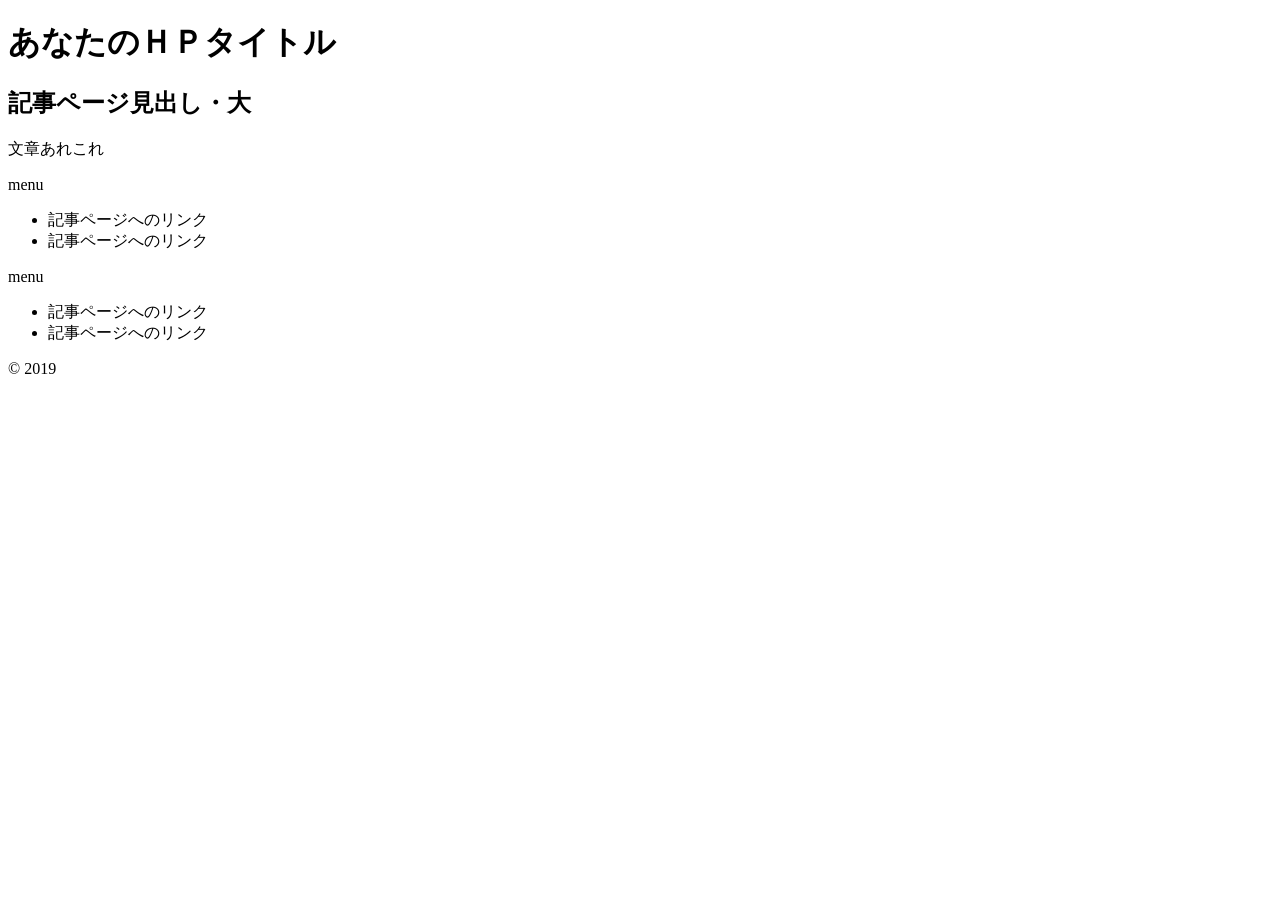
==== index.html @ d80252bb "Update index.html" ====
<!DOCTYPE html>
<html lang="ja">
<head>
<meta charset="UTF-8">
<title>あなたのＨＰタイトル</title>
<meta name="description" content="説明文">
<meta name="keywords" content="キーワード">
<meta name="viewport" content="width=device-width, initial-scale=1">
<link rel="stylesheet" href="index.css">
</head>
<body>
<div id="outer">
<header>
<div id="logo"><h1>あなたのＨＰタイトル</h1></div>
</header>
<div id="content">
<main>
<div id="inner">
<h2>記事ページ見出し・大</h2>
<p>文章あれこれ</p>
</div></main>
<aside>
<div id="aside-inner">
<nav id="left">
<div class="title">menu</div>
<div class="side">
<ul>
<li>記事ページへのリンク</li>
<li>記事ページへのリンク</li>
</ul>
</div>
</nav>
<nav id="right">
<div class="title">menu</div>
<div class="side">
<ul>
<li>記事ページへのリンク</li>
<li>記事ページへのリンク</li>
</ul>
</div>
</nav>
</div>
</aside>
</div>
<footer>© 2019 </footer>
</div>
</body>
</html>
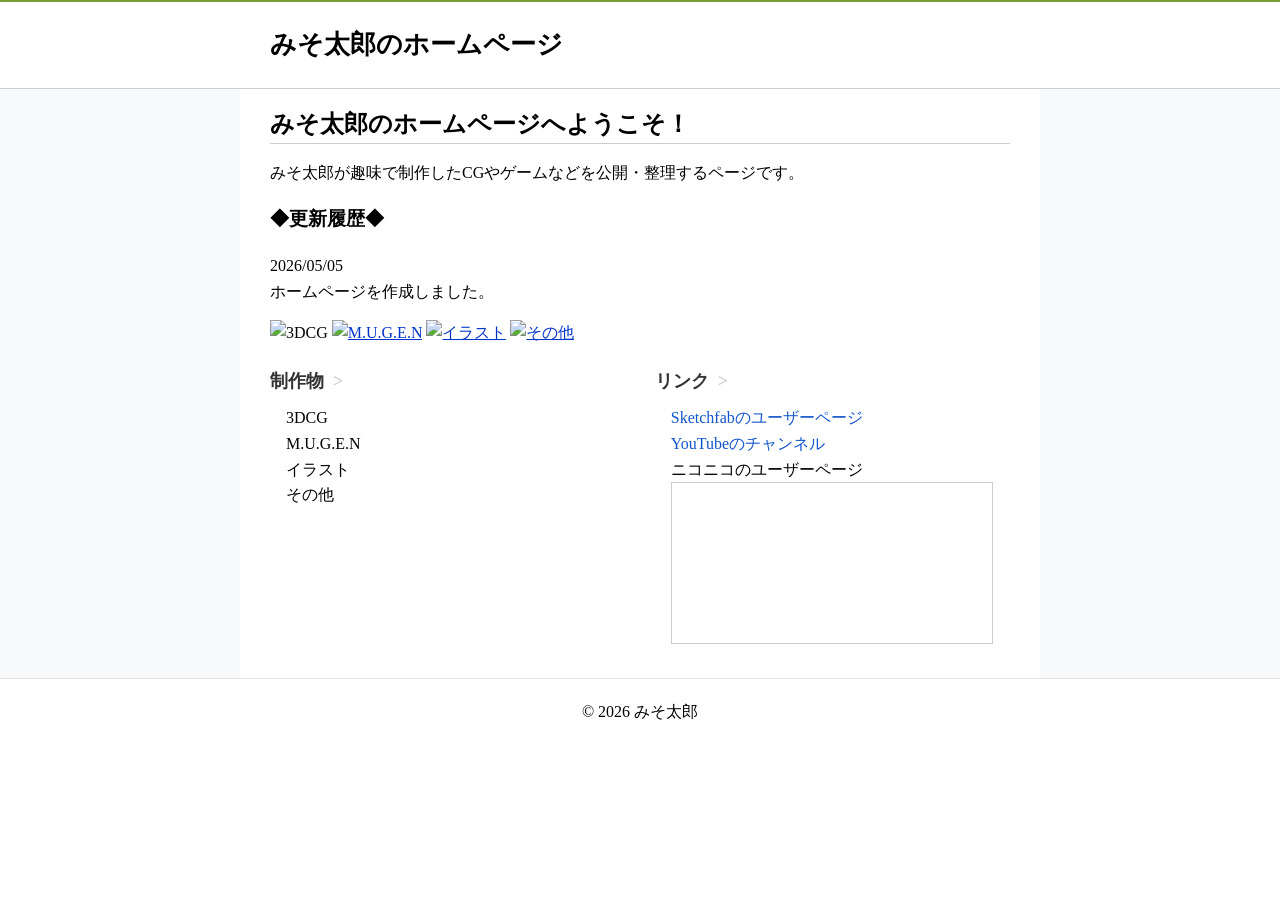
==== commit 6848c8e4: "Update index.html" ====
--- a/index.html
+++ b/index.html
@@ -2,47 +2,61 @@
 <html lang="ja">
 <head>
 <meta charset="UTF-8">
-<title>あなたのＨＰタイトル</title>
-<meta name="description" content="説明文">
-<meta name="keywords" content="キーワード">
+<title>みそ太郎のホームページ</title>
+<meta name="description" content="みそ太郎が制作したCGやゲームなどを公開・整理するページです。">
+<meta name="keywords" content="MUGEN,ドット絵,3DCG,sketchfab,みそ太郎">
 <meta name="viewport" content="width=device-width, initial-scale=1">
 <link rel="stylesheet" href="index.css">
 </head>
 <body>
 <div id="outer">
 <header>
-<div id="logo"><h1>あなたのＨＰタイトル</h1></div>
+<div id="logo"><div id="head-inner"><h1>みそ太郎のホームページ</h1>
 </header>
 <div id="content">
 <main>
+
 <div id="inner">
-<h2>記事ページ見出し・大</h2>
-<p>文章あれこれ</p>
+<h2>みそ太郎のホームページへようこそ！</h2>
+<p>みそ太郎が趣味で制作したCGやゲームなどを公開・整理するページです。</p>
+<h3>◆更新履歴◆</h3>
+<p>
+2026/05/05</br>
+ホームページを作成しました。
+</p>
+<img src="button1.png" title="3DCG"  style="width:49%;">
+<a href="MUGEN.html"><img src="button2.png" title="M.U.G.E.N"  style="width:49%;"></a>
+<a href="Illustration.html"><img src="button3.png" title="イラスト" style="width:49%;"></a>
+<a href="Other.html"><img src="button4.png" title="その他"  style="width:49%;"></a>
 </div></main>
 <aside>
 <div id="aside-inner">
 <nav id="left">
-<div class="title">menu</div>
+<div class="title">制作物</div>
 <div class="side">
 <ul>
-<li>記事ページへのリンク</li>
-<li>記事ページへのリンク</li>
+<li>3DCG</li>
+<li>M.U.G.E.N</li>
+<li>イラスト</li>
+<li>その他</li>
 </ul>
 </div>
 </nav>
 <nav id="right">
-<div class="title">menu</div>
+<div class="title">リンク</div>
 <div class="side">
 <ul>
-<li>記事ページへのリンク</li>
-<li>記事ページへのリンク</li>
+<li><a href="https://sketchfab.com/nama_140" target="_blank">Sketchfabのユーザーページ</a></li>
+<li><a href="https://youtube.com/channel/UCvBHgTDL07BAqeDQsRByVtA?si=WzSdqzrlOG0KRc3T" target="_blank">YouTubeのチャンネル</a></li>
+<li>ニコニコのユーザーページ</a></li>
+<iframe width="320" height="160" src="https://ext.nicovideo.jp/thumb_user/14583341" scrolling="no" style="border:solid 1px #CCC;" frameborder="0">みそ太郎</iframe>
 </ul>
 </div>
 </nav>
 </div>
 </aside>
 </div>
-<footer>© 2019 </footer>
+<footer>© 2026 みそ太郎 </footer>
 </div>
 </body>
 </html>
--- a/index.css
+++ b/index.css
@@ -0,0 +1,299 @@
+@charset "UTF-8";
+body {
+	margin: 0;
+	padding: 0;
+}
+#outer {
+	padding: 0;
+	border-top: 2px solid #7a9f37;
+	line-height: 1.6;
+}
+header {
+	padding: 0;
+	border-bottom: 1px #ccc solid;
+}
+#content {
+	background-color: #f8f9fa;
+}
+main {
+	display: block;
+	background-color: #fff;
+	margin: 0 auto;
+	width: 800px;
+	padding: 0;
+}
+#inner {
+	padding: 16px 30px;
+}
+aside {
+	margin: 0 auto;
+	width: 800px;
+	padding: 0;
+	overflow: auto;
+	background-color: #fff;
+}
+#aside-inner {
+	padding: 0 30px;
+}
+#left {
+	float: left;
+	width: 48%;
+}
+#right {
+	width: 48%;
+	float: right;
+	box-sizing: border-box;
+}
+ul {
+	margin: 1em 0 1em 1.5em;
+	padding: 0;
+}
+ol {
+	margin: 0 0 0 2em;
+	padding: 0;
+}
+li {
+	list-style: none;
+}
+ol li {
+	list-style-type: decimal;
+}
+p {
+	margin: 1em 0;
+	word-wrap: break-word;
+}
+img {
+	max-width: 100%;
+	height: auto;
+}
+hr {
+	border-width: 1px 0 0 0;
+	border-style: solid;
+	border-color: #ccc;
+	height: 1px;
+}
+a {
+	color: #03c;
+	text-decoration: underline;
+}
+a:hover {
+	color: #224495;
+	text-decoration: none;
+}
+#logo {
+	font-size: 16px;
+	padding: 22px 0 22px 0;
+	margin: 0 auto;
+	width: 740px;
+}
+#logo a {
+	font-weight: bold;
+	color: rgba(0, 0, 0, 1);
+	text-decoration: none;
+}
+#logo a:hover {
+	text-decoration: underline;
+}
+h1 {
+	font-size: 26px;
+	padding: 0;
+	margin: 0;
+}
+h2 {
+	margin: 0;
+	font-size: 24px;
+	padding: 0;
+	border-bottom: 1px solid #ccc;
+}
+.title {
+	font-size: 18px;
+	color: #333;
+	padding: 5px 0;
+	font-weight: bold;
+}
+.side {
+	padding: 0 0 10px 0;
+}
+.side ul {
+	margin: 0.3em 0 1em 1em;
+}
+.side li {
+	line-height: 1.6;
+}
+.side li a {
+	color: #1155cc;
+	text-decoration: none;
+}
+.side li a:hover {
+	color: #224495;
+	text-decoration: underline;
+}
+.title a {
+	text-decoration: none;
+	color: #363636;
+}
+.title a:hover {
+	text-decoration: underline;
+	color: #0036c6;
+}
+.title:after {
+	content: ">";
+	color: #ccc;
+	font-weight: bold;
+	padding-left: 9px;
+}
+footer {
+	padding-top: 20px;
+	height: 150px;
+	clear: left;
+	text-align: center;
+	position: relative;
+	border-top: 1px #e3e3e3 solid;
+}
+footer a {
+	color: #444;
+	text-decoration: none;
+}
+footer a:hover {
+	color: #036;
+	text-decoration: underline;
+}
+@media screen and (min-width:768px) and (max-width:1024px) {
+#outer {
+	width: 100%;
+	padding: 0;
+	font-size: 100%;
+	margin: 0;
+}
+header {
+	padding: 0 30px 10px 30px;
+}
+#logo {
+	width: auto;
+}
+main {
+	width: 100%;
+	padding: 0;
+}
+#inner {
+	padding: 0 30px 10px 30px;
+}
+aside {
+	width: 100%;
+	padding: 0;
+}
+.side {
+	padding: 0;
+	font-size: 100%;
+}
+footer {
+	font-size: 14px;
+}
+}
+@media screen and (max-device-width: 480px) {
+#outer {
+	width: 100%;
+	font-size: 100%;
+	padding: 0;
+	margin: 0;
+	border-left: none;
+	border-right: none;
+}
+header {
+	font-size: 100%;
+	padding: 0;
+	margin: 0;
+}
+#logo {
+	width: 94%;
+	padding: 20px 0 10px 10px;
+	margin: 0;
+}
+h1 {
+	width: 100%;
+	margin: 0;
+	padding: 0;
+	line-height: 1.3;
+	font-size: 20px;
+}
+h2 {
+	margin: 10px 0 0 0;
+	padding: 5px 0 5px 0;
+	line-height: 1.3;
+	font-size: 18px;
+}
+main {
+	font-size: 100%;
+	width: 100%;
+}
+main a {
+	color: #006ccc;
+	font-weight: bold;
+}
+#inner {
+	padding: 0 10px 10px 10px;
+	margin: 0;
+}
+aside {
+	float: none;
+	width: 100%;
+}
+#aside-inner {
+	padding: 0;
+}
+#left {
+	margin: 0;
+	float: none;
+	width: 100%;
+	padding-left: 0;
+}
+#right {
+	margin: 0;
+	float: none;
+	width: 100%;
+	border-left: none;
+	padding-left: 0;
+	padding-right: 0;
+}
+.title {
+	margin-left: 0.2em;
+	border-bottom: 1px #ccc solid;
+	font-size: 120%;
+	padding: 3px 0 10px 6px;
+	width: auto;
+}
+.title a {
+	color: #006ccc;
+	text-decoration: none;
+}
+.side {
+	font-size: 87.5%;
+}
+.side ul {
+	margin: 0 0 1em 0.2em;
+}
+.side li {
+	list-style-image: none;
+	list-style: none;
+	padding: 0;
+	border-bottom: 1px #ccc solid;
+}
+.side li a {
+	height: 44px;
+	line-height: 44px;
+	padding: 0 0 0 8px;
+	color: #444;
+	display: block;
+	font-weight: bold;
+	text-decoration: none;
+}
+.side li a:hover {
+	color: #1155cc;
+}
+footer {
+	height: 150px;
+	padding: 0;
+	margin: 0;
+	border-top: none;
+}
+}
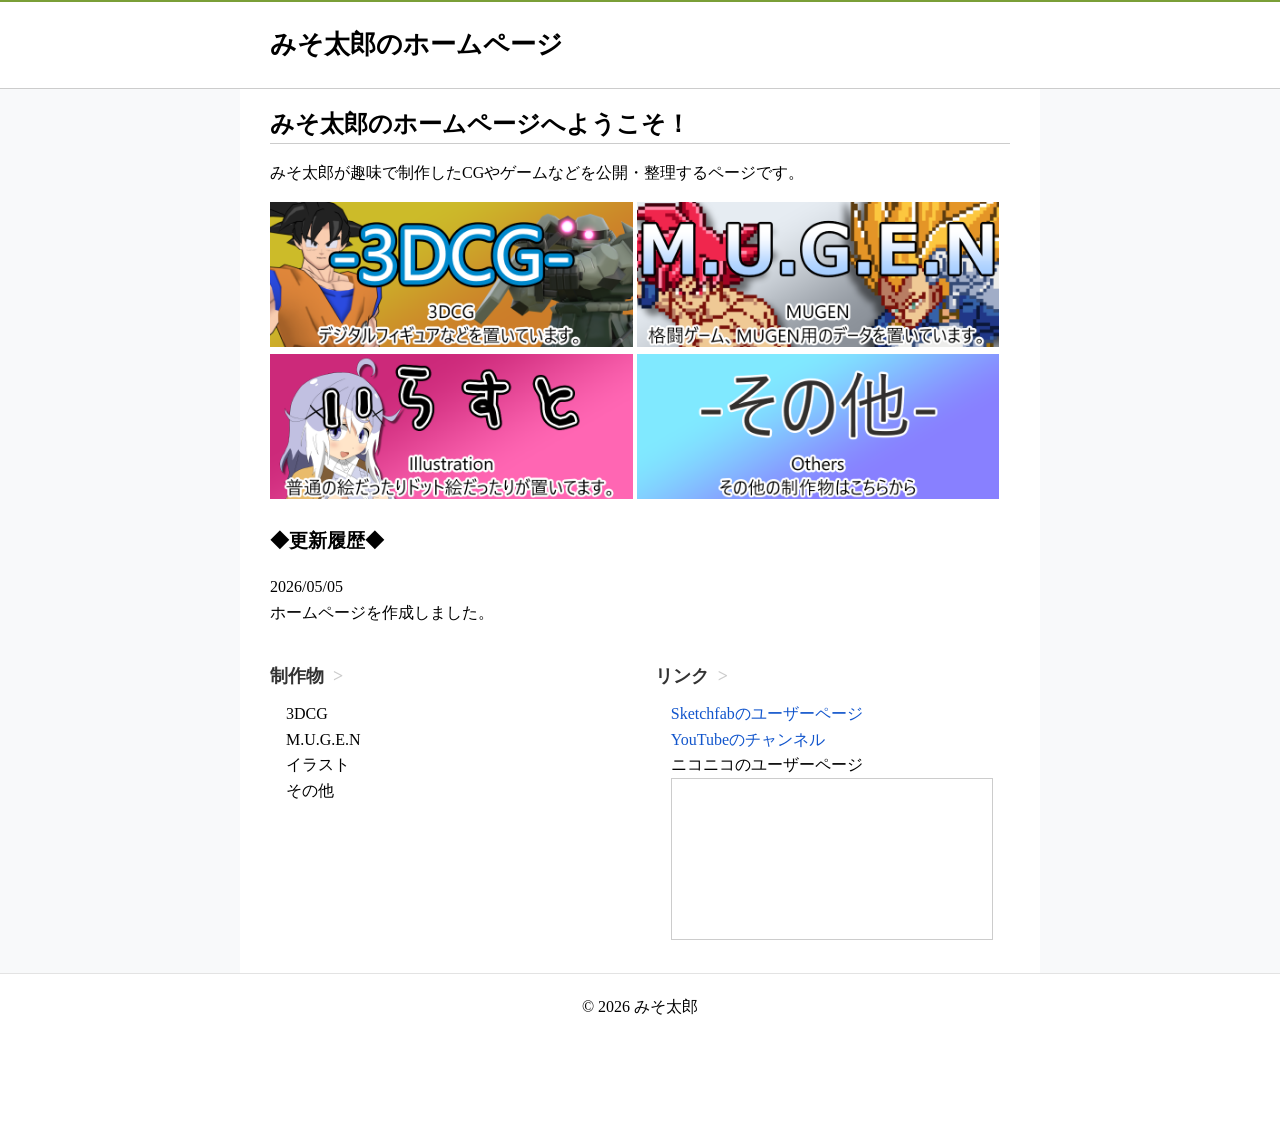
==== commit 12b0168c: "各種ファイルアップロード" ====
--- a/index.html
+++ b/index.html
@@ -19,15 +19,15 @@
 <div id="inner">
 <h2>みそ太郎のホームページへようこそ！</h2>
 <p>みそ太郎が趣味で制作したCGやゲームなどを公開・整理するページです。</p>
+<img src="button1.png" title="3DCG"  style="width:49%;">
+<a href="MUGEN.html"><img src="button2.png" title="M.U.G.E.N"  style="width:49%;"></a>
+<a href="Illustration.html"><img src="button3.png" title="イラスト" style="width:49%;"></a>
+<a href="Other.html"><img src="button4.png" title="その他"  style="width:49%;"></a>
 <h3>◆更新履歴◆</h3>
 <p>
 2026/05/05</br>
 ホームページを作成しました。
 </p>
-<img src="button1.png" title="3DCG"  style="width:49%;">
-<a href="MUGEN.html"><img src="button2.png" title="M.U.G.E.N"  style="width:49%;"></a>
-<a href="Illustration.html"><img src="button3.png" title="イラスト" style="width:49%;"></a>
-<a href="Other.html"><img src="button4.png" title="その他"  style="width:49%;"></a>
 </div></main>
 <aside>
 <div id="aside-inner">
@@ -59,4 +59,4 @@
 <footer>© 2026 みそ太郎 </footer>
 </div>
 </body>
-</html>
+</html>
--- a/index.css
+++ b/index.css
@@ -1,299 +1,299 @@
-@charset "UTF-8";
-body {
-	margin: 0;
-	padding: 0;
-}
-#outer {
-	padding: 0;
-	border-top: 2px solid #7a9f37;
-	line-height: 1.6;
-}
-header {
-	padding: 0;
-	border-bottom: 1px #ccc solid;
-}
-#content {
-	background-color: #f8f9fa;
-}
-main {
-	display: block;
-	background-color: #fff;
-	margin: 0 auto;
-	width: 800px;
-	padding: 0;
-}
-#inner {
-	padding: 16px 30px;
-}
-aside {
-	margin: 0 auto;
-	width: 800px;
-	padding: 0;
-	overflow: auto;
-	background-color: #fff;
-}
-#aside-inner {
-	padding: 0 30px;
-}
-#left {
-	float: left;
-	width: 48%;
-}
-#right {
-	width: 48%;
-	float: right;
-	box-sizing: border-box;
-}
-ul {
-	margin: 1em 0 1em 1.5em;
-	padding: 0;
-}
-ol {
-	margin: 0 0 0 2em;
-	padding: 0;
-}
-li {
-	list-style: none;
-}
-ol li {
-	list-style-type: decimal;
-}
-p {
-	margin: 1em 0;
-	word-wrap: break-word;
-}
-img {
-	max-width: 100%;
-	height: auto;
-}
-hr {
-	border-width: 1px 0 0 0;
-	border-style: solid;
-	border-color: #ccc;
-	height: 1px;
-}
-a {
-	color: #03c;
-	text-decoration: underline;
-}
-a:hover {
-	color: #224495;
-	text-decoration: none;
-}
-#logo {
-	font-size: 16px;
-	padding: 22px 0 22px 0;
-	margin: 0 auto;
-	width: 740px;
-}
-#logo a {
-	font-weight: bold;
-	color: rgba(0, 0, 0, 1);
-	text-decoration: none;
-}
-#logo a:hover {
-	text-decoration: underline;
-}
-h1 {
-	font-size: 26px;
-	padding: 0;
-	margin: 0;
-}
-h2 {
-	margin: 0;
-	font-size: 24px;
-	padding: 0;
-	border-bottom: 1px solid #ccc;
-}
-.title {
-	font-size: 18px;
-	color: #333;
-	padding: 5px 0;
-	font-weight: bold;
-}
-.side {
-	padding: 0 0 10px 0;
-}
-.side ul {
-	margin: 0.3em 0 1em 1em;
-}
-.side li {
-	line-height: 1.6;
-}
-.side li a {
-	color: #1155cc;
-	text-decoration: none;
-}
-.side li a:hover {
-	color: #224495;
-	text-decoration: underline;
-}
-.title a {
-	text-decoration: none;
-	color: #363636;
-}
-.title a:hover {
-	text-decoration: underline;
-	color: #0036c6;
-}
-.title:after {
-	content: ">";
-	color: #ccc;
-	font-weight: bold;
-	padding-left: 9px;
-}
-footer {
-	padding-top: 20px;
-	height: 150px;
-	clear: left;
-	text-align: center;
-	position: relative;
-	border-top: 1px #e3e3e3 solid;
-}
-footer a {
-	color: #444;
-	text-decoration: none;
-}
-footer a:hover {
-	color: #036;
-	text-decoration: underline;
-}
-@media screen and (min-width:768px) and (max-width:1024px) {
-#outer {
-	width: 100%;
-	padding: 0;
-	font-size: 100%;
-	margin: 0;
-}
-header {
-	padding: 0 30px 10px 30px;
-}
-#logo {
-	width: auto;
-}
-main {
-	width: 100%;
-	padding: 0;
-}
-#inner {
-	padding: 0 30px 10px 30px;
-}
-aside {
-	width: 100%;
-	padding: 0;
-}
-.side {
-	padding: 0;
-	font-size: 100%;
-}
-footer {
-	font-size: 14px;
-}
-}
-@media screen and (max-device-width: 480px) {
-#outer {
-	width: 100%;
-	font-size: 100%;
-	padding: 0;
-	margin: 0;
-	border-left: none;
-	border-right: none;
-}
-header {
-	font-size: 100%;
-	padding: 0;
-	margin: 0;
-}
-#logo {
-	width: 94%;
-	padding: 20px 0 10px 10px;
-	margin: 0;
-}
-h1 {
-	width: 100%;
-	margin: 0;
-	padding: 0;
-	line-height: 1.3;
-	font-size: 20px;
-}
-h2 {
-	margin: 10px 0 0 0;
-	padding: 5px 0 5px 0;
-	line-height: 1.3;
-	font-size: 18px;
-}
-main {
-	font-size: 100%;
-	width: 100%;
-}
-main a {
-	color: #006ccc;
-	font-weight: bold;
-}
-#inner {
-	padding: 0 10px 10px 10px;
-	margin: 0;
-}
-aside {
-	float: none;
-	width: 100%;
-}
-#aside-inner {
-	padding: 0;
-}
-#left {
-	margin: 0;
-	float: none;
-	width: 100%;
-	padding-left: 0;
-}
-#right {
-	margin: 0;
-	float: none;
-	width: 100%;
-	border-left: none;
-	padding-left: 0;
-	padding-right: 0;
-}
-.title {
-	margin-left: 0.2em;
-	border-bottom: 1px #ccc solid;
-	font-size: 120%;
-	padding: 3px 0 10px 6px;
-	width: auto;
-}
-.title a {
-	color: #006ccc;
-	text-decoration: none;
-}
-.side {
-	font-size: 87.5%;
-}
-.side ul {
-	margin: 0 0 1em 0.2em;
-}
-.side li {
-	list-style-image: none;
-	list-style: none;
-	padding: 0;
-	border-bottom: 1px #ccc solid;
-}
-.side li a {
-	height: 44px;
-	line-height: 44px;
-	padding: 0 0 0 8px;
-	color: #444;
-	display: block;
-	font-weight: bold;
-	text-decoration: none;
-}
-.side li a:hover {
-	color: #1155cc;
-}
-footer {
-	height: 150px;
-	padding: 0;
-	margin: 0;
-	border-top: none;
-}
-}
+@charset "UTF-8";
+body {
+	margin: 0;
+	padding: 0;
+}
+#outer {
+	padding: 0;
+	border-top: 2px solid #7a9f37;
+	line-height: 1.6;
+}
+header {
+	padding: 0;
+	border-bottom: 1px #ccc solid;
+}
+#content {
+	background-color: #f8f9fa;
+}
+main {
+	display: block;
+	background-color: #fff;
+	margin: 0 auto;
+	width: 800px;
+	padding: 0;
+}
+#inner {
+	padding: 16px 30px;
+}
+aside {
+	margin: 0 auto;
+	width: 800px;
+	padding: 0;
+	overflow: auto;
+	background-color: #fff;
+}
+#aside-inner {
+	padding: 0 30px;
+}
+#left {
+	float: left;
+	width: 48%;
+}
+#right {
+	width: 48%;
+	float: right;
+	box-sizing: border-box;
+}
+ul {
+	margin: 1em 0 1em 1.5em;
+	padding: 0;
+}
+ol {
+	margin: 0 0 0 2em;
+	padding: 0;
+}
+li {
+	list-style: none;
+}
+ol li {
+	list-style-type: decimal;
+}
+p {
+	margin: 1em 0;
+	word-wrap: break-word;
+}
+img {
+	max-width: 100%;
+	height: auto;
+}
+hr {
+	border-width: 1px 0 0 0;
+	border-style: solid;
+	border-color: #ccc;
+	height: 1px;
+}
+a {
+	color: #03c;
+	text-decoration: underline;
+}
+a:hover {
+	color: #224495;
+	text-decoration: none;
+}
+#logo {
+	font-size: 16px;
+	padding: 22px 0 22px 0;
+	margin: 0 auto;
+	width: 740px;
+}
+#logo a {
+	font-weight: bold;
+	color: rgba(0, 0, 0, 1);
+	text-decoration: none;
+}
+#logo a:hover {
+	text-decoration: underline;
+}
+h1 {
+	font-size: 26px;
+	padding: 0;
+	margin: 0;
+}
+h2 {
+	margin: 0;
+	font-size: 24px;
+	padding: 0;
+	border-bottom: 1px solid #ccc;
+}
+.title {
+	font-size: 18px;
+	color: #333;
+	padding: 5px 0;
+	font-weight: bold;
+}
+.side {
+	padding: 0 0 10px 0;
+}
+.side ul {
+	margin: 0.3em 0 1em 1em;
+}
+.side li {
+	line-height: 1.6;
+}
+.side li a {
+	color: #1155cc;
+	text-decoration: none;
+}
+.side li a:hover {
+	color: #224495;
+	text-decoration: underline;
+}
+.title a {
+	text-decoration: none;
+	color: #363636;
+}
+.title a:hover {
+	text-decoration: underline;
+	color: #0036c6;
+}
+.title:after {
+	content: ">";
+	color: #ccc;
+	font-weight: bold;
+	padding-left: 9px;
+}
+footer {
+	padding-top: 20px;
+	height: 150px;
+	clear: left;
+	text-align: center;
+	position: relative;
+	border-top: 1px #e3e3e3 solid;
+}
+footer a {
+	color: #444;
+	text-decoration: none;
+}
+footer a:hover {
+	color: #036;
+	text-decoration: underline;
+}
+@media screen and (min-width:768px) and (max-width:1024px) {
+#outer {
+	width: 100%;
+	padding: 0;
+	font-size: 100%;
+	margin: 0;
+}
+header {
+	padding: 0 30px 10px 30px;
+}
+#logo {
+	width: auto;
+}
+main {
+	width: 100%;
+	padding: 0;
+}
+#inner {
+	padding: 0 30px 10px 30px;
+}
+aside {
+	width: 100%;
+	padding: 0;
+}
+.side {
+	padding: 0;
+	font-size: 100%;
+}
+footer {
+	font-size: 14px;
+}
+}
+@media screen and (max-device-width: 480px) {
+#outer {
+	width: 100%;
+	font-size: 100%;
+	padding: 0;
+	margin: 0;
+	border-left: none;
+	border-right: none;
+}
+header {
+	font-size: 100%;
+	padding: 0;
+	margin: 0;
+}
+#logo {
+	width: 94%;
+	padding: 20px 0 10px 10px;
+	margin: 0;
+}
+h1 {
+	width: 100%;
+	margin: 0;
+	padding: 0;
+	line-height: 1.3;
+	font-size: 20px;
+}
+h2 {
+	margin: 10px 0 0 0;
+	padding: 5px 0 5px 0;
+	line-height: 1.3;
+	font-size: 18px;
+}
+main {
+	font-size: 100%;
+	width: 100%;
+}
+main a {
+	color: #006ccc;
+	font-weight: bold;
+}
+#inner {
+	padding: 0 10px 10px 10px;
+	margin: 0;
+}
+aside {
+	float: none;
+	width: 100%;
+}
+#aside-inner {
+	padding: 0;
+}
+#left {
+	margin: 0;
+	float: none;
+	width: 100%;
+	padding-left: 0;
+}
+#right {
+	margin: 0;
+	float: none;
+	width: 100%;
+	border-left: none;
+	padding-left: 0;
+	padding-right: 0;
+}
+.title {
+	margin-left: 0.2em;
+	border-bottom: 1px #ccc solid;
+	font-size: 120%;
+	padding: 3px 0 10px 6px;
+	width: auto;
+}
+.title a {
+	color: #006ccc;
+	text-decoration: none;
+}
+.side {
+	font-size: 87.5%;
+}
+.side ul {
+	margin: 0 0 1em 0.2em;
+}
+.side li {
+	list-style-image: none;
+	list-style: none;
+	padding: 0;
+	border-bottom: 1px #ccc solid;
+}
+.side li a {
+	height: 44px;
+	line-height: 44px;
+	padding: 0 0 0 8px;
+	color: #444;
+	display: block;
+	font-weight: bold;
+	text-decoration: none;
+}
+.side li a:hover {
+	color: #1155cc;
+}
+footer {
+	height: 150px;
+	padding: 0;
+	margin: 0;
+	border-top: none;
+}
+}
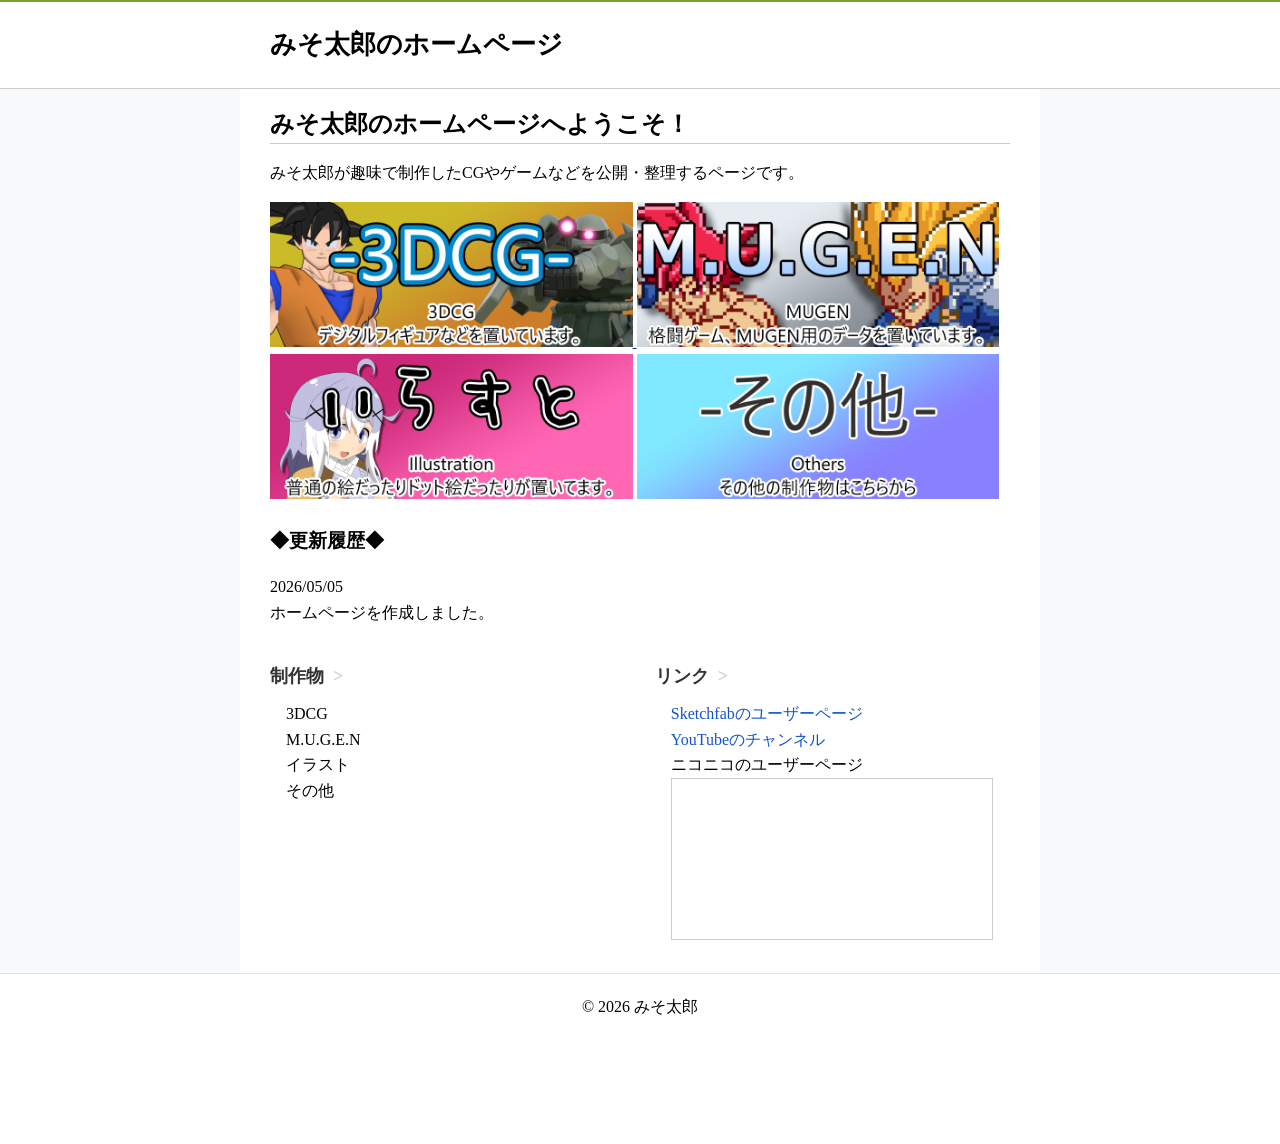
==== commit 5ad4d2df: "Add files via upload" ====
--- a/index.html
+++ b/index.html
@@ -19,10 +19,10 @@
 <div id="inner">
 <h2>みそ太郎のホームページへようこそ！</h2>
 <p>みそ太郎が趣味で制作したCGやゲームなどを公開・整理するページです。</p>
-<img src="button1.png" title="3DCG"  style="width:49%;">
-<a href="MUGEN.html"><img src="button2.png" title="M.U.G.E.N"  style="width:49%;"></a>
-<a href="Illustration.html"><img src="button3.png" title="イラスト" style="width:49%;"></a>
-<a href="Other.html"><img src="button4.png" title="その他"  style="width:49%;"></a>
+<a href="3DCG/3DCG.html"><img src="button1.png" title="3DCG"  style="width:49%;">
+<a href="Illustration/Illustration.html"><img src="button2.png" title="M.U.G.E.N"  style="width:49%;"></a>
+<a href="Illustration/Illustration.html"><img src="button3.png" title="イラスト" style="width:49%;"></a>
+<a href="Other/Other.html"><img src="button4.png" title="その他"  style="width:49%;"></a>
 <h3>◆更新履歴◆</h3>
 <p>
 2026/05/05</br>
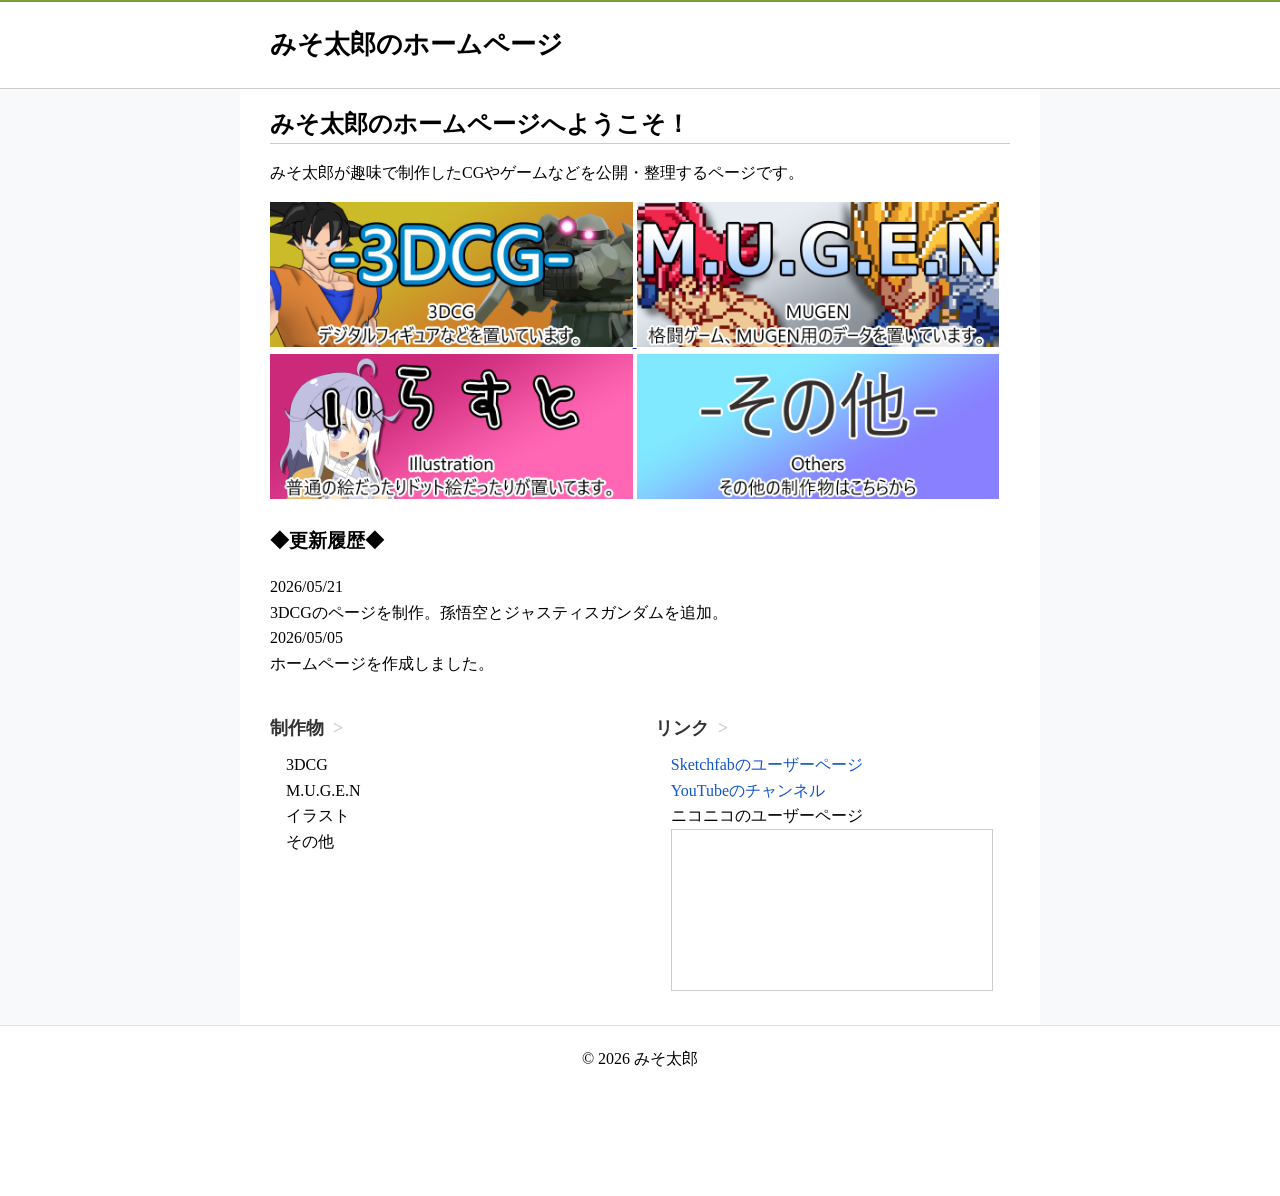
==== commit 3d4f6035: "更新履歴を追加。" ====
--- a/index.html
+++ b/index.html
@@ -25,8 +25,10 @@
 <a href="Other/Other.html"><img src="button4.png" title="その他"  style="width:49%;"></a>
 <h3>◆更新履歴◆</h3>
 <p>
+2026/05/21</br>
+3DCGのページを制作。孫悟空とジャスティスガンダムを追加。</br>
 2026/05/05</br>
-ホームページを作成しました。
+ホームページを作成しました。</br>
 </p>
 </div></main>
 <aside>
@@ -59,4 +61,4 @@
 <footer>© 2026 みそ太郎 </footer>
 </div>
 </body>
-</html>+</html>
